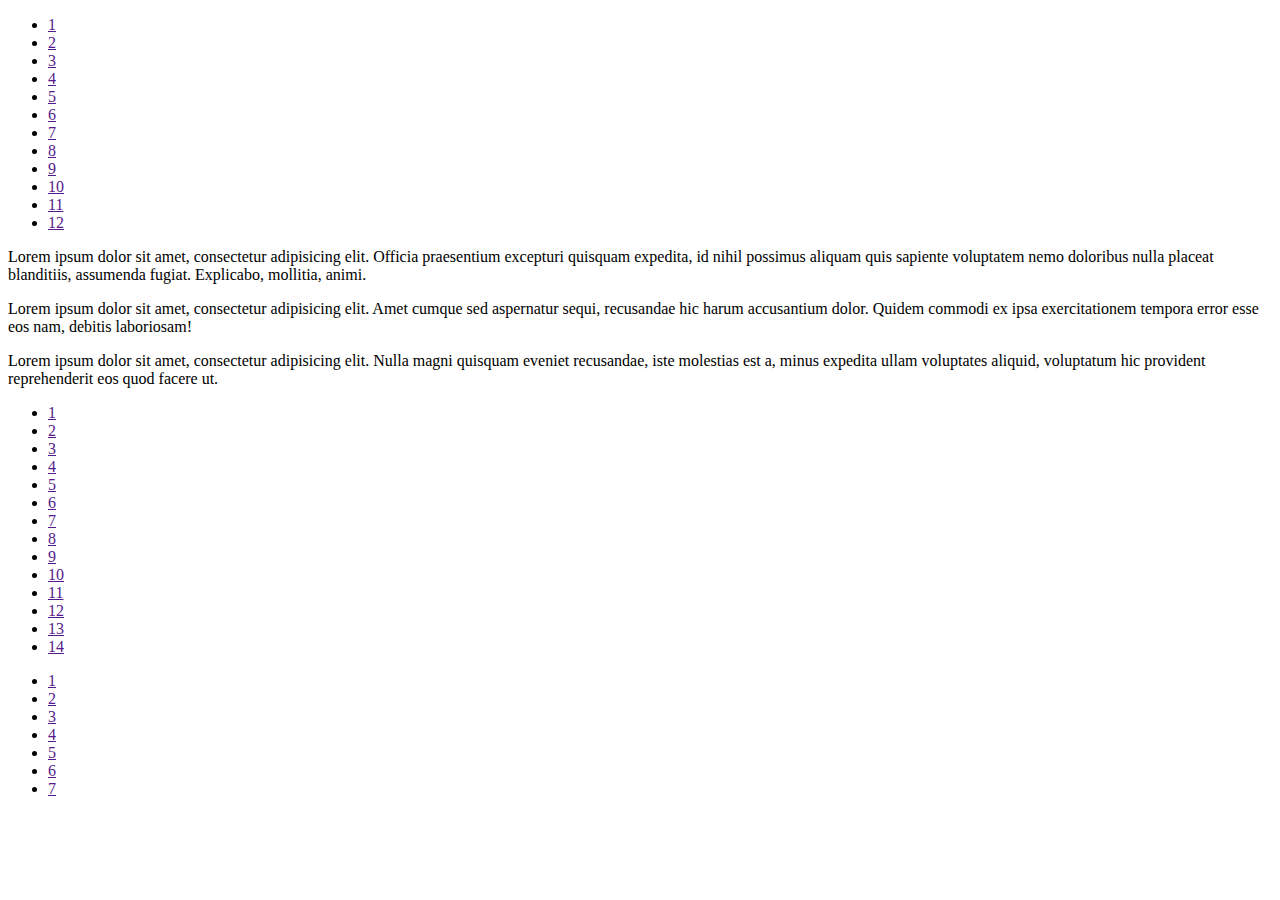
==== siluet/index.html @ faa4e51c "initial commit for siluet" ====
<!DOCTYPE html>
<html lang="en">
<head>
  <meta charset="UTF-8">
  <meta http-equiv="X-UA-Compatible" content="ie=edge">
  <link rel="stylesheet" href="https://stackpath.bootstrapcdn.com/bootstrap/4.1.1/css/bootstrap.min.css" integrity="sha384-WskhaSGFgHYWDcbwN70/dfYBj47jz9qbsMId/iRN3ewGhXQFZCSftd1LZCfmhktB" crossorigin="anonymous">
  <script src="https://code.jquery.com/jquery-3.3.1.slim.min.js" integrity="sha384-q8i/X+965DzO0rT7abK41JStQIAqVgRVzpbzo5smXKp4YfRvH+8abtTE1Pi6jizo" crossorigin="anonymous"></script>
<script src="https://cdnjs.cloudflare.com/ajax/libs/popper.js/1.14.3/umd/popper.min.js" integrity="sha384-ZMP7rVo3mIykV+2+9J3UJ46jBk0WLaUAdn689aCwoqbBJiSnjAK/l8WvCWPIPm49" crossorigin="anonymous"></script>
<script src="https://stackpath.bootstrapcdn.com/bootstrap/4.1.1/js/bootstrap.min.js" integrity="sha384-smHYKdLADwkXOn1EmN1qk/HfnUcbVRZyYmZ4qpPea6sjB/pTJ0euyQp0Mk8ck+5T" crossorigin="anonymous"></script>
  <title>Document</title>
</head>
<body>
<header></header>
<div class="container">
  <div class="row">
    <div class="col-sm-4 col-md-2">
      <div class="menu">
        <ul>
          <li><a href=""><span>1</span></a></li>
          <li><a href=""><span>2</span></a></li>
          <li><a href=""><span>3</span></a></li>
          <li><a href=""><span>4</span></a></li>
          <li><a href=""><span>5</span></a></li>
          <li><a href=""><span>6</span></a></li>
          <li><a href=""><span>7</span></a></li>
          <li><a href=""><span>8</span></a></li>
          <li><a href=""><span>9</span></a></li>
          <li><a href=""><span>10</span></a></li>
          <li><a href=""><span>11</span></a></li>
          <li><a href=""><span>12</span></a></li>
        </ul>
      </div>
      <div class="sticky">
        <p>Lorem ipsum dolor sit amet, consectetur adipisicing elit. Officia praesentium excepturi quisquam expedita, id nihil possimus aliquam quis sapiente voluptatem nemo doloribus nulla placeat blanditiis, assumenda fugiat. Explicabo, mollitia, animi.</p>
      </div>
    </div>
    <div class="col-sm-8 col-md-10">
      <div class="caption"></div>
      <div class="items">
        <div class="container">
          <div class="row">
            <div class="col">
              <div class="icon"></div>
            </div>
            <div class="col">
              <div class="icon"></div>
            </div>
            <div class="col">
              <div class="icon"></div>
            </div>
            <div class="col">
              <div class="icon"></div>
            </div>
            <div class="col">
              <div class="icon"></div>
            </div>
            <div class="col">
              <div class="icon"></div>
            </div>
            <div class="col">
              <div class="icon"></div>
            </div>
          </div>
        </div>
      </div>
      <div class="about col-6">
        <p>Lorem ipsum dolor sit amet, consectetur adipisicing elit. Amet cumque sed aspernatur sequi, recusandae hic harum accusantium dolor. Quidem commodi ex ipsa exercitationem tempora error esse eos nam, debitis laboriosam!</p>
      </div>
      <div class="description col-6">
        <p>Lorem ipsum dolor sit amet, consectetur adipisicing elit. Nulla magni quisquam eveniet recusandae, iste molestias est a, minus expedita ullam voluptates aliquid, voluptatum hic provident reprehenderit eos quod facere ut.</p>
      </div>
    </div>
  </div>
  <footer>
    <div class="menu col-12 col-md-4">
      <ul>
        <li><a href=""><span>1</span></a></li>
        <li><a href=""><span>2</span></a></li>
        <li><a href=""><span>3</span></a></li>
        <li><a href=""><span>4</span></a></li>
        <li><a href=""><span>5</span></a></li>
        <li><a href=""><span>6</span></a></li>
        <li><a href=""><span>7</span></a></li>
        <li><a href=""><span>8</span></a></li>
        <li><a href=""><span>9</span></a></li>
        <li><a href=""><span>10</span></a></li>
        <li><a href=""><span>11</span></a></li>
        <li><a href=""><span>12</span></a></li>
        <li><a href=""><span>13</span></a></li>
        <li><a href=""><span>14</span></a></li>
      </ul>
    </div>
    <div class="tarifs col-12 col-md-4">
      <ul>
        <li><a href=""><span>1</span></a></li>
        <li><a href=""><span>2</span></a></li>
        <li><a href=""><span>3</span></a></li>
        <li><a href=""><span>4</span></a></li>
        <li><a href=""><span>5</span></a></li>
        <li><a href=""><span>6</span></a></li>
        <li><a href=""><span>7</span></a></li>
      </ul>
    </div>
  </footer>
</div>
</body>
</html>
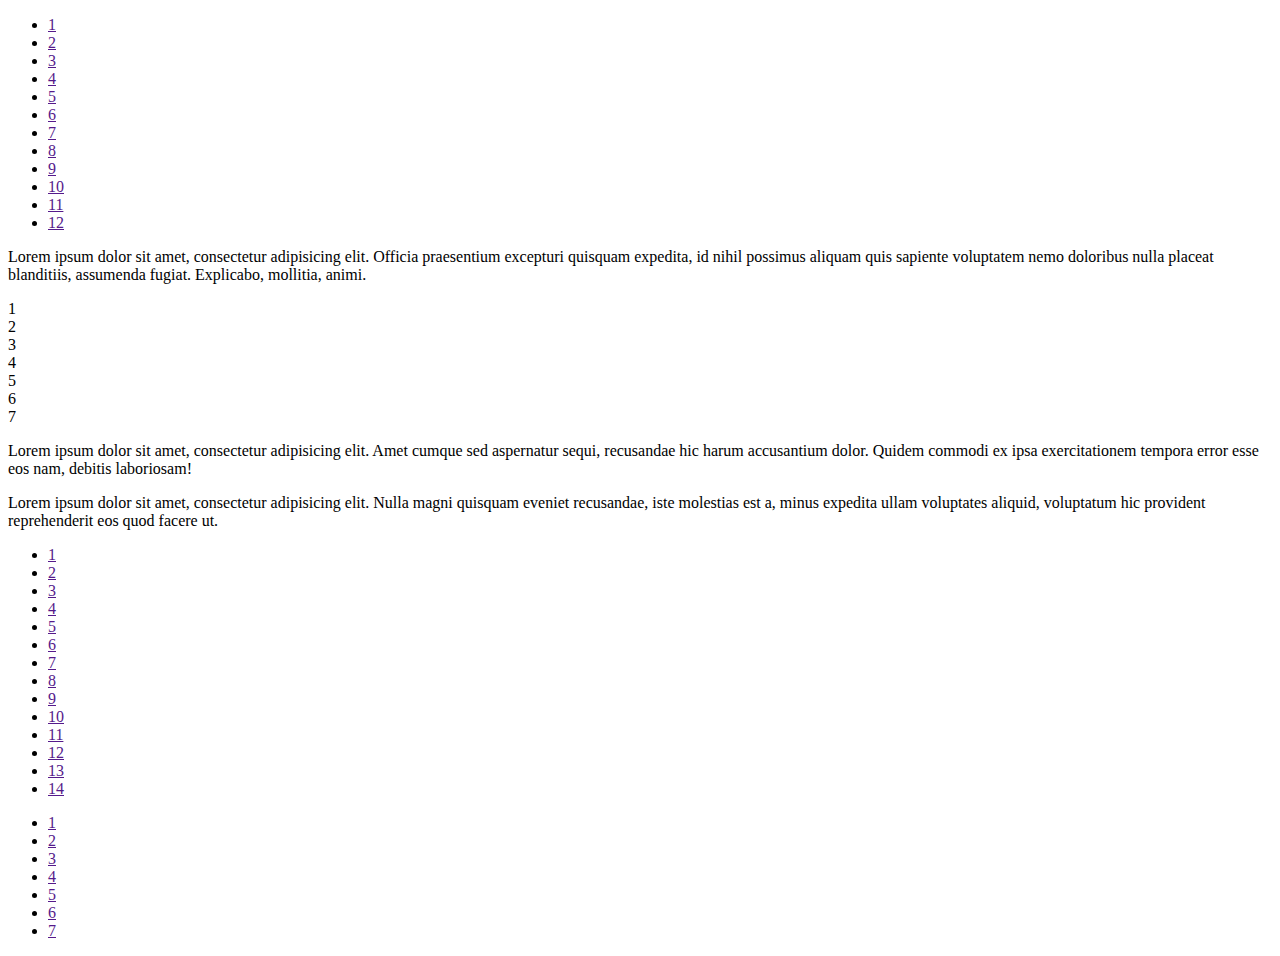
==== commit 42062ff7: "added span for items" ====
--- a/siluet/index.html
+++ b/siluet/index.html
@@ -40,66 +40,81 @@
         <div class="container">
           <div class="row">
             <div class="col">
+              <span>1</span>
               <div class="icon"></div>
             </div>
             <div class="col">
+              <span>2</span>
               <div class="icon"></div>
             </div>
             <div class="col">
+              <span>3</span>
               <div class="icon"></div>
             </div>
             <div class="col">
+              <span>4</span>
               <div class="icon"></div>
             </div>
             <div class="col">
+              <span>5</span>
               <div class="icon"></div>
             </div>
             <div class="col">
+              <span>6</span>
               <div class="icon"></div>
             </div>
             <div class="col">
+              <span>7</span>
               <div class="icon"></div>
             </div>
           </div>
         </div>
       </div>
-      <div class="about col-6">
-        <p>Lorem ipsum dolor sit amet, consectetur adipisicing elit. Amet cumque sed aspernatur sequi, recusandae hic harum accusantium dolor. Quidem commodi ex ipsa exercitationem tempora error esse eos nam, debitis laboriosam!</p>
-      </div>
-      <div class="description col-6">
-        <p>Lorem ipsum dolor sit amet, consectetur adipisicing elit. Nulla magni quisquam eveniet recusandae, iste molestias est a, minus expedita ullam voluptates aliquid, voluptatum hic provident reprehenderit eos quod facere ut.</p>
+      <div class="container">
+        <div class="row">
+          <div class="about col-6">
+            <p>Lorem ipsum dolor sit amet, consectetur adipisicing elit. Amet cumque sed aspernatur sequi, recusandae hic harum accusantium dolor. Quidem commodi ex ipsa exercitationem tempora error esse eos nam, debitis laboriosam!</p>
+          </div>
+          <div class="description col-6">
+            <p>Lorem ipsum dolor sit amet, consectetur adipisicing elit. Nulla magni quisquam eveniet recusandae, iste molestias est a, minus expedita ullam voluptates aliquid, voluptatum hic provident reprehenderit eos quod facere ut.</p>
+          </div>
+        </div>
       </div>
     </div>
   </div>
   <footer>
-    <div class="menu col-12 col-md-4">
-      <ul>
-        <li><a href=""><span>1</span></a></li>
-        <li><a href=""><span>2</span></a></li>
-        <li><a href=""><span>3</span></a></li>
-        <li><a href=""><span>4</span></a></li>
-        <li><a href=""><span>5</span></a></li>
-        <li><a href=""><span>6</span></a></li>
-        <li><a href=""><span>7</span></a></li>
-        <li><a href=""><span>8</span></a></li>
-        <li><a href=""><span>9</span></a></li>
-        <li><a href=""><span>10</span></a></li>
-        <li><a href=""><span>11</span></a></li>
-        <li><a href=""><span>12</span></a></li>
-        <li><a href=""><span>13</span></a></li>
-        <li><a href=""><span>14</span></a></li>
-      </ul>
-    </div>
-    <div class="tarifs col-12 col-md-4">
-      <ul>
-        <li><a href=""><span>1</span></a></li>
-        <li><a href=""><span>2</span></a></li>
-        <li><a href=""><span>3</span></a></li>
-        <li><a href=""><span>4</span></a></li>
-        <li><a href=""><span>5</span></a></li>
-        <li><a href=""><span>6</span></a></li>
-        <li><a href=""><span>7</span></a></li>
-      </ul>
+    <div class="container">
+      <div class="row">
+        <div class="menu col-12 col-md-4">
+          <ul>
+            <li><a href=""><span>1</span></a></li>
+            <li><a href=""><span>2</span></a></li>
+            <li><a href=""><span>3</span></a></li>
+            <li><a href=""><span>4</span></a></li>
+            <li><a href=""><span>5</span></a></li>
+            <li><a href=""><span>6</span></a></li>
+            <li><a href=""><span>7</span></a></li>
+            <li><a href=""><span>8</span></a></li>
+            <li><a href=""><span>9</span></a></li>
+            <li><a href=""><span>10</span></a></li>
+            <li><a href=""><span>11</span></a></li>
+            <li><a href=""><span>12</span></a></li>
+            <li><a href=""><span>13</span></a></li>
+            <li><a href=""><span>14</span></a></li>
+          </ul>
+        </div>
+        <div class="tarifs col-12 col-md-4">
+          <ul>
+            <li><a href=""><span>1</span></a></li>
+            <li><a href=""><span>2</span></a></li>
+            <li><a href=""><span>3</span></a></li>
+            <li><a href=""><span>4</span></a></li>
+            <li><a href=""><span>5</span></a></li>
+            <li><a href=""><span>6</span></a></li>
+            <li><a href=""><span>7</span></a></li>
+          </ul>
+        </div>
+      </div>
     </div>
   </footer>
 </div>
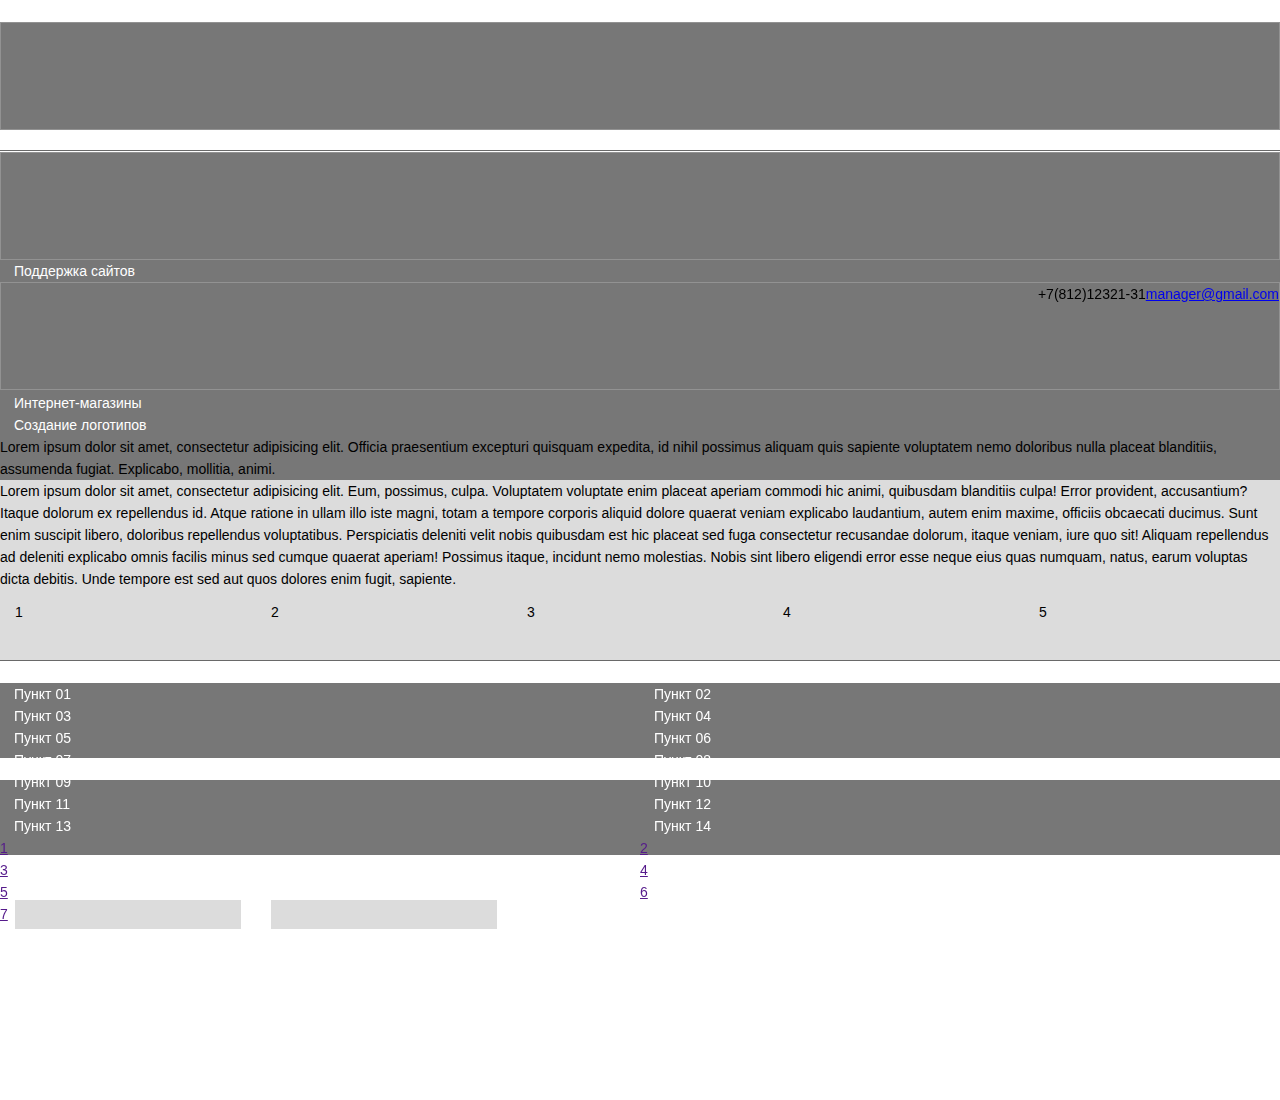
==== commit 59efa2db: "corrected main page" ====
--- a/siluet/index.html
+++ b/siluet/index.html
@@ -8,102 +8,137 @@
 <script src="https://cdnjs.cloudflare.com/ajax/libs/popper.js/1.14.3/umd/popper.min.js" integrity="sha384-ZMP7rVo3mIykV+2+9J3UJ46jBk0WLaUAdn689aCwoqbBJiSnjAK/l8WvCWPIPm49" crossorigin="anonymous"></script>
 <script src="https://stackpath.bootstrapcdn.com/bootstrap/4.1.1/js/bootstrap.min.js" integrity="sha384-smHYKdLADwkXOn1EmN1qk/HfnUcbVRZyYmZ4qpPea6sjB/pTJ0euyQp0Mk8ck+5T" crossorigin="anonymous"></script>
   <title>Document</title>
+  <link rel="stylesheet" href="css/style.css">
 </head>
 <body>
-<header></header>
-<div class="container">
+<header>
+  <div class="container">
+    <div class="row">
+      <div class="col-2 logo bg-dark-grey"></div>
+      <div class="col-4 navigation bg-dark-grey"></div>
+      <div class="col-6 info bg-dark-grey"><span>+7(812)12321-31</span><a href="mailto:manager@gmail.com">manager@gmail.com</a></div>
+    </div>
+  </div>
+</header>
+<div class="container content">
   <div class="row">
-    <div class="col-sm-4 col-md-2">
-      <div class="menu">
+    <div class="col-sm-4 col-md-2 left">
+      <div class="menu bg-dark-grey">
         <ul>
-          <li><a href=""><span>1</span></a></li>
-          <li><a href=""><span>2</span></a></li>
-          <li><a href=""><span>3</span></a></li>
-          <li><a href=""><span>4</span></a></li>
-          <li><a href=""><span>5</span></a></li>
-          <li><a href=""><span>6</span></a></li>
-          <li><a href=""><span>7</span></a></li>
-          <li><a href=""><span>8</span></a></li>
-          <li><a href=""><span>9</span></a></li>
-          <li><a href=""><span>10</span></a></li>
-          <li><a href=""><span>11</span></a></li>
-          <li><a href=""><span>12</span></a></li>
+          <li class="active"><a href="#"><span>Создание сайтов</span></a></li>
+          <li><a href="#"><span>Изготовление сайтов "под ключ"</span></a></li>
+          <li><a href="#"><span>Как мы работаем</span></a></li>
+          <li><a href="#"><span>Интеграция с 1С</span></a></li>
+          <li><a href="#"><span>Поддержка сайтов</span></a></li>
+          <li><a href="#"><span>Создание сайтов на Битрикс</span></a></li>
+          <li><a href="#"><span>Модули Битрикс</span></a></li>
+          <li><a href="#"><span>Купить Битрикс</span></a></li>
+          <li><a href="#"><span>Дизайн сайтов</span></a></li>
+          <li><a href="#"><span>Редизайн сайтов</span></a></li>
+          <li><a href="#"><span>Интернет-магазины</span></a></li>
+          <li><a href="#"><span>Создание логотипов</span></a></li>
         </ul>
       </div>
-      <div class="sticky">
+      <div class="sticky bg-dark-grey">
         <p>Lorem ipsum dolor sit amet, consectetur adipisicing elit. Officia praesentium excepturi quisquam expedita, id nihil possimus aliquam quis sapiente voluptatem nemo doloribus nulla placeat blanditiis, assumenda fugiat. Explicabo, mollitia, animi.</p>
       </div>
     </div>
     <div class="col-sm-8 col-md-10">
-      <div class="caption"></div>
+      <div class="container">
+        <div class="row">
+          <div class="caption bg-grey col-12">
+            <p>
+              <span>Lorem ipsum dolor sit amet, consectetur adipisicing elit. Eum, possimus, culpa. Voluptatem voluptate enim placeat aperiam commodi hic animi, quibusdam blanditiis culpa! Error provident, accusantium? Itaque dolorum ex repellendus id.</span>
+              <span>Atque ratione in ullam illo iste magni, totam a tempore corporis aliquid dolore quaerat veniam explicabo laudantium, autem enim maxime, officiis obcaecati ducimus. Sunt enim suscipit libero, doloribus repellendus voluptatibus.</span>
+              <span>Perspiciatis deleniti velit nobis quibusdam est hic placeat sed fuga consectetur recusandae dolorum, itaque veniam, iure quo sit! Aliquam repellendus ad deleniti explicabo omnis facilis minus sed cumque quaerat aperiam!</span>
+              <span>Possimus itaque, incidunt nemo molestias. Nobis sint libero eligendi error esse neque eius quas numquam, natus, earum voluptas dicta debitis. Unde tempore est sed aut quos dolores enim fugit, sapiente.</span>
+            </p>
+          </div>
+        </div>
+      </div>
       <div class="items">
         <div class="container">
           <div class="row">
-            <div class="col">
-              <span>1</span>
-              <div class="icon"></div>
+            <div class="col-xs-five item">
+              <div class="container bg-grey">
+                <span>1</span>
+                <div class="icon"></div>
+              </div>
             </div>
-            <div class="col">
-              <span>2</span>
-              <div class="icon"></div>
+            <div class="col-xs-five item">
+              <div class="container bg-grey">
+                <span>2</span>
+                <div class="icon"></div>
+              </div>
             </div>
-            <div class="col">
-              <span>3</span>
-              <div class="icon"></div>
+            <div class="col-xs-five item">
+              <div class="container bg-grey">
+                <span>3</span>
+                <div class="icon"></div>
+              </div>
             </div>
-            <div class="col">
-              <span>4</span>
-              <div class="icon"></div>
+            <div class="col-xs-five item">
+              <div class="container bg-grey">
+                <span>4</span>
+                <div class="icon"></div>
+              </div>
             </div>
-            <div class="col">
-              <span>5</span>
-              <div class="icon"></div>
+            <div class="col-xs-five item">
+              <div class="container bg-grey">
+                <span>5</span>
+                <div class="icon"></div>
+              </div>
             </div>
-            <div class="col">
-              <span>6</span>
-              <div class="icon"></div>
+            <div class="col-xs-five item">
+              <div class="container bg-grey">
+                <span>6</span>
+                <div class="icon"></div>
+              </div>
             </div>
-            <div class="col">
-              <span>7</span>
-              <div class="icon"></div>
+            <div class="col-xs-five item">
+              <div class="container bg-grey">
+                <span>7</span>
+                <div class="icon"></div>
+              </div>
             </div>
           </div>
         </div>
       </div>
       <div class="container">
         <div class="row">
-          <div class="about col-6">
+          <div class="about col-6 bg-grey">
             <p>Lorem ipsum dolor sit amet, consectetur adipisicing elit. Amet cumque sed aspernatur sequi, recusandae hic harum accusantium dolor. Quidem commodi ex ipsa exercitationem tempora error esse eos nam, debitis laboriosam!</p>
           </div>
-          <div class="description col-6">
+          <div class="description col-6 bg-grey">
             <p>Lorem ipsum dolor sit amet, consectetur adipisicing elit. Nulla magni quisquam eveniet recusandae, iste molestias est a, minus expedita ullam voluptates aliquid, voluptatum hic provident reprehenderit eos quod facere ut.</p>
           </div>
         </div>
       </div>
     </div>
   </div>
+</div>
   <footer>
     <div class="container">
       <div class="row">
-        <div class="menu col-12 col-md-4">
+        <div class="menu col-12 col-md-4 bg-dark-grey">
           <ul>
-            <li><a href=""><span>1</span></a></li>
-            <li><a href=""><span>2</span></a></li>
-            <li><a href=""><span>3</span></a></li>
-            <li><a href=""><span>4</span></a></li>
-            <li><a href=""><span>5</span></a></li>
-            <li><a href=""><span>6</span></a></li>
-            <li><a href=""><span>7</span></a></li>
-            <li><a href=""><span>8</span></a></li>
-            <li><a href=""><span>9</span></a></li>
-            <li><a href=""><span>10</span></a></li>
-            <li><a href=""><span>11</span></a></li>
-            <li><a href=""><span>12</span></a></li>
-            <li><a href=""><span>13</span></a></li>
-            <li><a href=""><span>14</span></a></li>
+            <li><a href="#"><span>Пункт 01</span></a></li>
+            <li><a href="#"><span>Пункт 02</span></a></li>
+            <li><a href="#"><span>Пункт 03</span></a></li>
+            <li><a href="#"><span>Пункт 04</span></a></li>
+            <li><a href="#"><span>Пункт 05</span></a></li>
+            <li><a href="#"><span>Пункт 06</span></a></li>
+            <li><a href="#"><span>Пункт 07</span></a></li>
+            <li><a href="#"><span>Пункт 08</span></a></li>
+            <li><a href="#"><span>Пункт 09</span></a></li>
+            <li><a href="#"><span>Пункт 10</span></a></li>
+            <li><a href="#"><span>Пункт 11</span></a></li>
+            <li><a href="#"><span>Пункт 12</span></a></li>
+            <li><a href="#"><span>Пункт 13</span></a></li>
+            <li><a href="#"><span>Пункт 14</span></a></li>
           </ul>
         </div>
-        <div class="tarifs col-12 col-md-4">
+        <div class="tarifs col-12 col-md-4 bg-dark-grey">
           <ul>
             <li><a href=""><span>1</span></a></li>
             <li><a href=""><span>2</span></a></li>
@@ -114,6 +149,10 @@
             <li><a href=""><span>7</span></a></li>
           </ul>
         </div>
+        <div class="col-12 col-md-4 right">
+          <div class="social bg-dark-grey"></div>
+          <div class="info bg-dark-grey"></div>
+        </div>
       </div>
     </div>
   </footer>
--- a/siluet/css/style.css
+++ b/siluet/css/style.css
@@ -0,0 +1,124 @@
+
+*{
+  margin:0;
+  padding: 0;
+  font-size: 14px;
+  font-family: Arial;
+  line-height: 22px;
+}
+
+
+.col-xs-five,
+.col-sm-five,
+.col-md-five,
+.col-lg-five,
+.col-xl-five {
+  padding:0;
+}
+
+.col-xs-five {
+  width: 20%;
+  float: left;
+}
+.col-xs-five .container{
+  padding: 0;
+  margin:11px 15px;
+  width: auto;
+  min-height: 153px;
+}
+
+@media (min-width: 640px) {
+  .col-sm-five {
+    width: 20%;
+    float: left;
+  }
+}
+
+@media (min-width: 768px) {
+  .col-md-five {
+    width: 20%;
+    float: left;
+  }
+}
+
+@media (min-width: 1024px) {
+  .col-lg-five {
+    width: 20%;
+    float: left;
+  }
+}
+
+@media (min-width: 1440px) {
+  .col-xl-five {
+    width: 20%;
+    float: left;
+  }
+}
+
+
+header{
+  height: 150px;
+  border-bottom:1px solid #696969;
+  position:fixed;
+  top:0;
+  width:100%;
+  background: white;
+  z-index: 1;
+  max-height: 20%;
+}
+header .logo,header .navigation, header .info{
+  height: 106px;
+  border:1px solid #929292;
+  margin:22px 0;
+  padding: 0;
+}
+header .info{
+  text-align: right;
+}
+.content{
+  margin-top:150px;
+  margin-bottom:247px;
+  padding-top:22px;
+}
+.menu li{
+  list-style-type: none;
+}
+.menu a{
+  color:#ffffff;
+  text-decoration: none;
+  width:100%;
+  display: inline-block;
+  padding-left: 14px;
+}
+.left{
+  padding: 0;
+}
+.bg-dark-grey{
+  background:#777777
+}
+.bg-grey{
+    background:#dcdcdc;
+}
+footer{
+  height:239px;
+  bottom:0;
+  position: fixed;
+  width:100%;
+  border-top:1px solid #696969;
+  background: white;
+  max-height: 40%;
+}
+footer>.container{
+  margin-top:22px;
+}
+footer .menu,footer .tarifs,footer .social,footer .info{
+  margin-top:22px;
+}
+footer li{
+  display:block;
+  width:50%;
+  float:left;
+}
+footer .right div{
+  height:75px;
+}
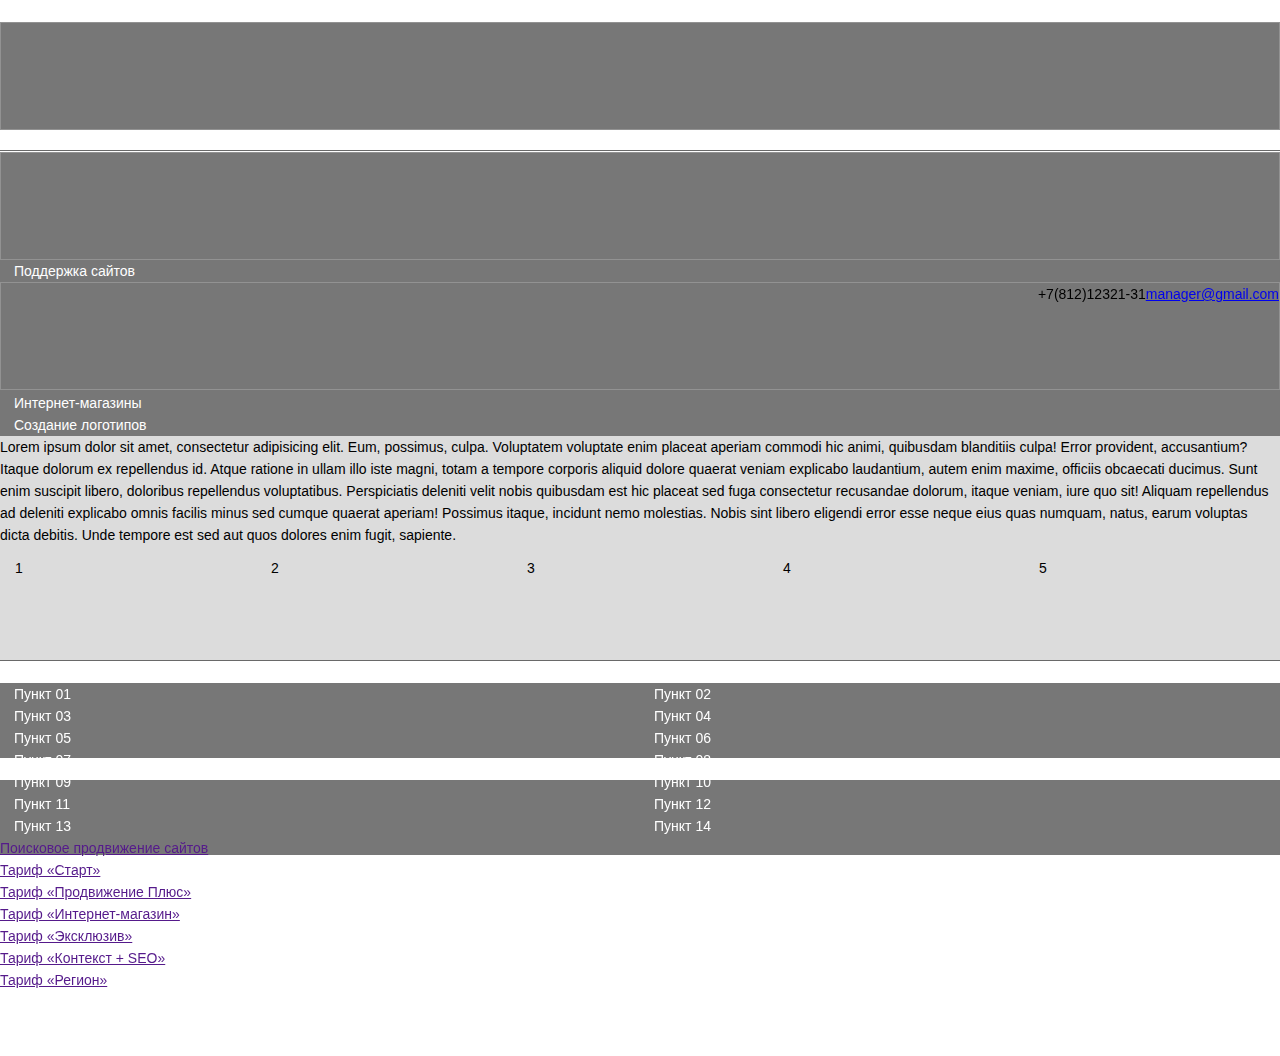
==== commit 7d680e73: "corrected footer siluet" ====
--- a/siluet/index.html
+++ b/siluet/index.html
@@ -140,13 +140,13 @@
         </div>
         <div class="tarifs col-12 col-md-4 bg-dark-grey">
           <ul>
-            <li><a href=""><span>1</span></a></li>
-            <li><a href=""><span>2</span></a></li>
-            <li><a href=""><span>3</span></a></li>
-            <li><a href=""><span>4</span></a></li>
-            <li><a href=""><span>5</span></a></li>
-            <li><a href=""><span>6</span></a></li>
-            <li><a href=""><span>7</span></a></li>
+            <li><a href=""><span>Поисковое продвижение сайтов</span></a></li>
+            <li><a href=""><span>Тариф «Старт»</span></a></li>
+            <li><a href=""><span>Тариф «Продвижение Плюс»</span></a></li>
+            <li><a href=""><span>Тариф «Интернет-магазин»</span></a></li>
+            <li><a href=""><span>Тариф «Эксклюзив»</span></a></li>
+            <li><a href=""><span>Тариф «Контекст + SEO»</span></a></li>
+            <li><a href=""><span>Тариф «Регион»</span></a></li>
           </ul>
         </div>
         <div class="col-12 col-md-4 right">
--- a/siluet/css/style.css
+++ b/siluet/css/style.css
@@ -93,6 +93,10 @@
 .left{
   padding: 0;
 }
+.sticky{
+  position: absolute;
+  bottom:0;
+}
 .bg-dark-grey{
   background:#777777
 }
@@ -114,11 +118,17 @@
 footer .menu,footer .tarifs,footer .social,footer .info{
   margin-top:22px;
 }
-footer li{
+footer .menu li{
   display:block;
   width:50%;
   float:left;
 }
+footer .tarifs li{
+  display: block;
+  width:100%;
+  float:left;
+  list-style-type: square;
+}
 footer .right div{
   height:75px;
 }
